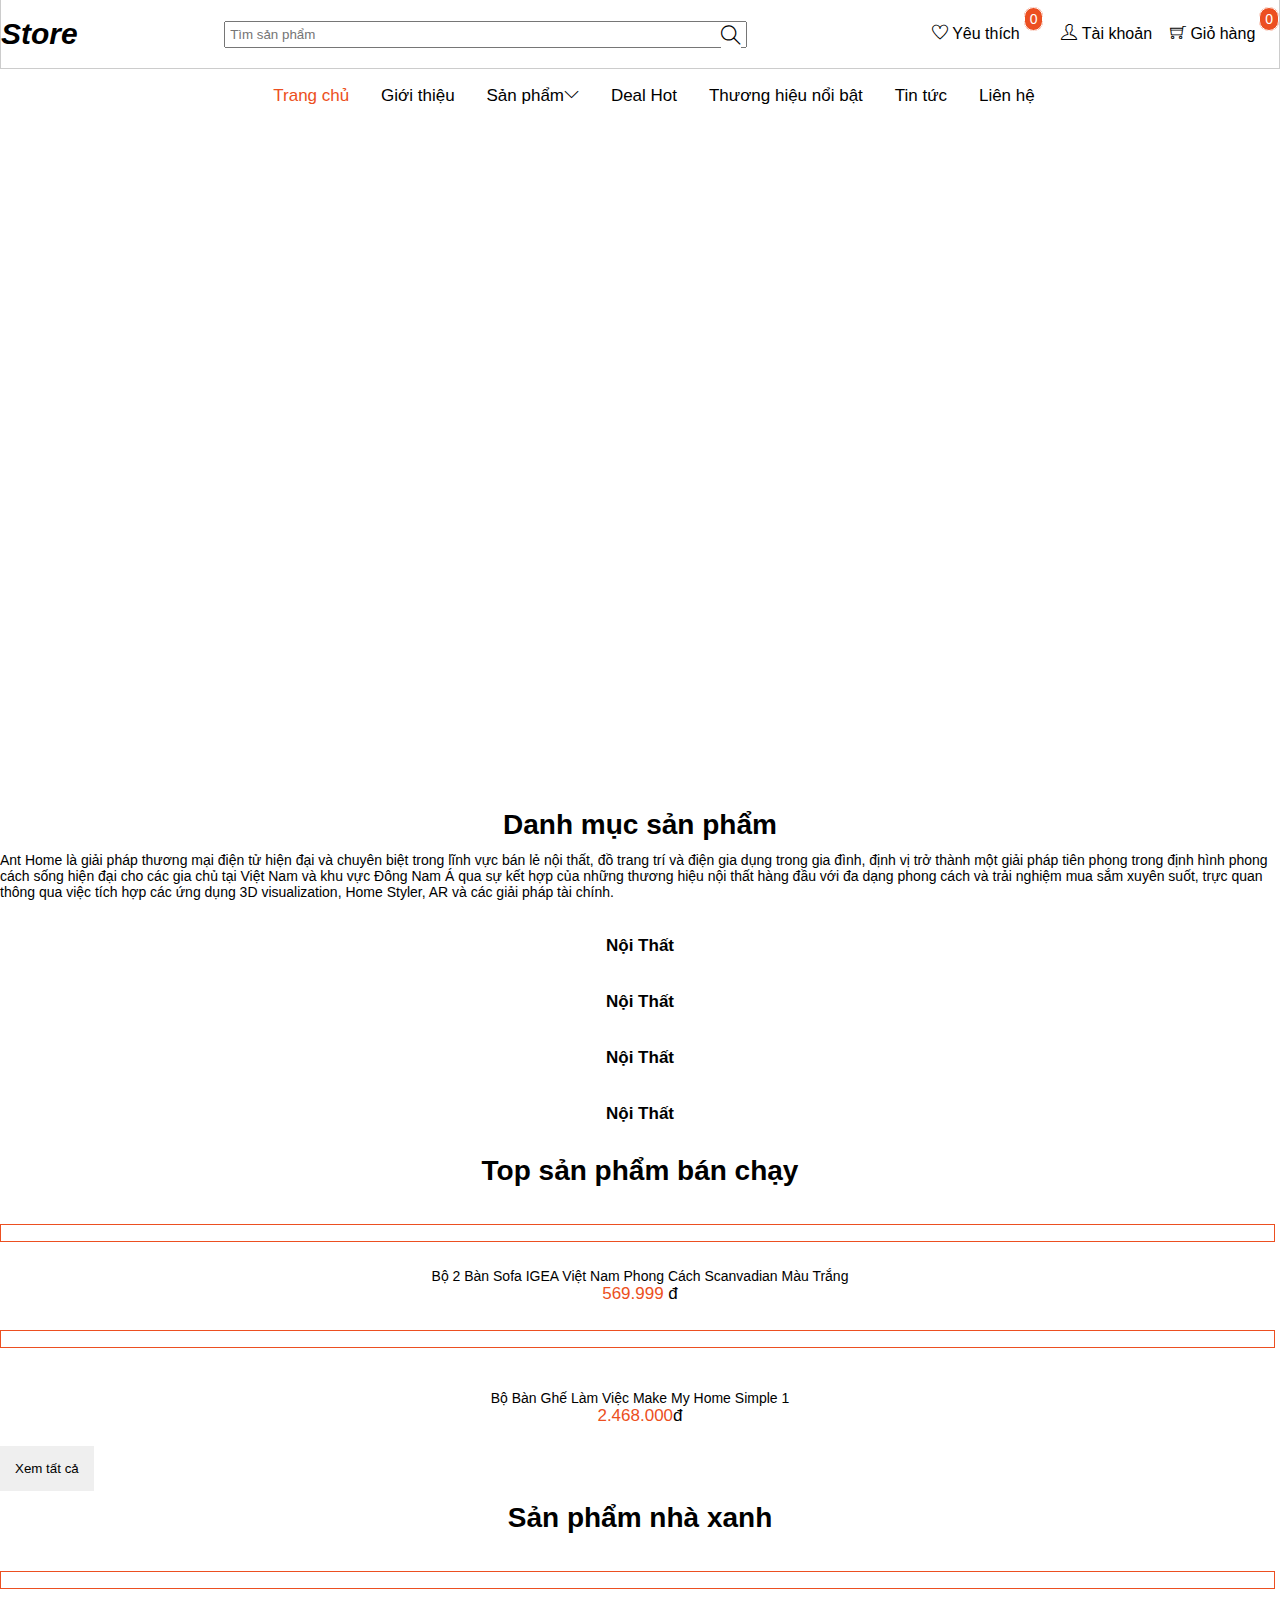
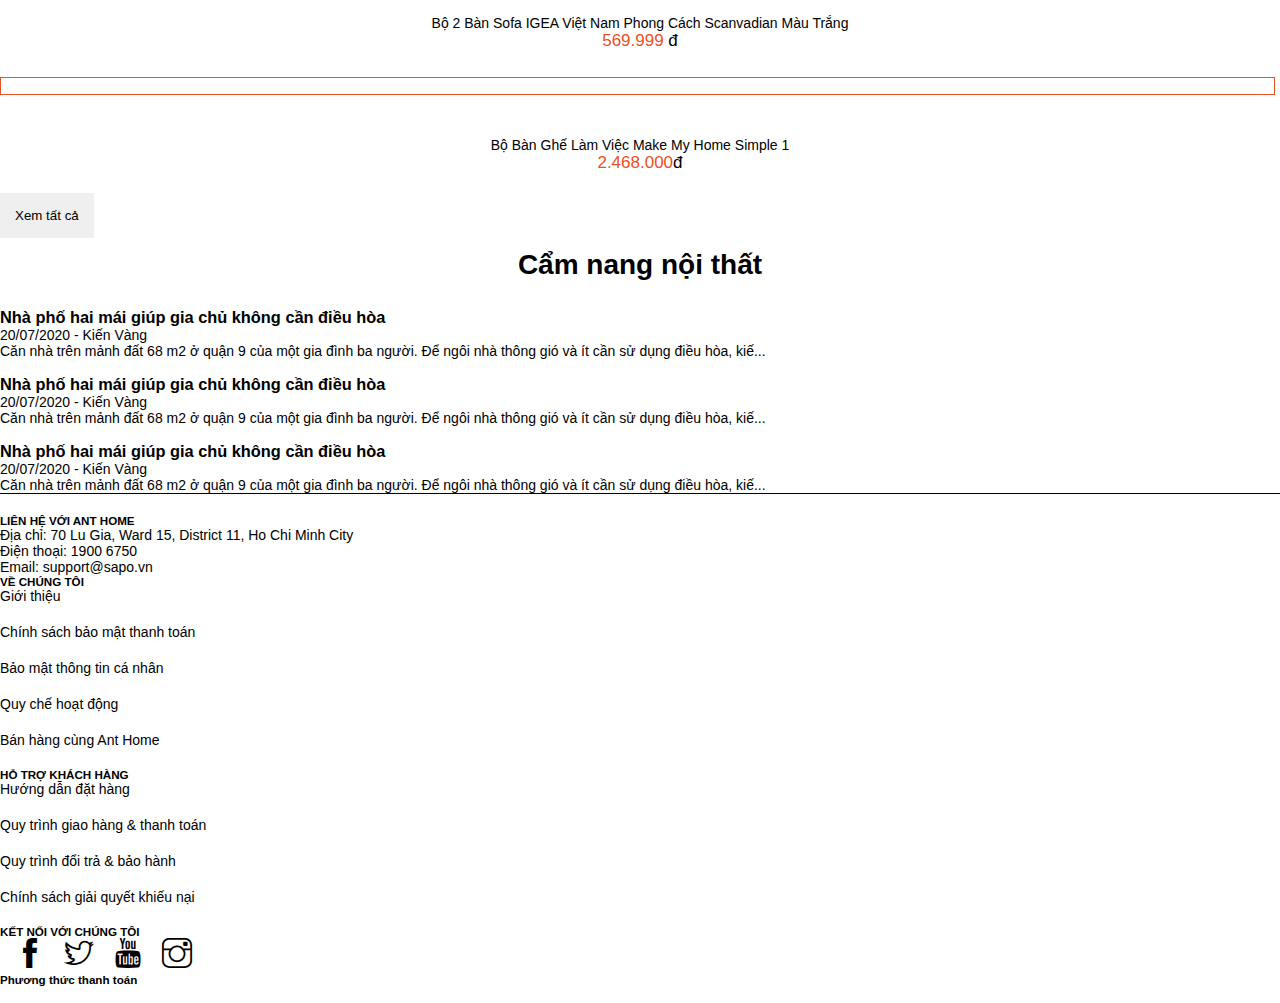
==== index.html @ 30fbd502 "add file" ====
<!DOCTYPE html>
<html lang="en">
  <head>
    <meta charset="UTF-8" />
    <meta http-equiv="X-UA-Compatible" content="IE=edge" />
    <meta name="viewport" content="width=device-width, initial-scale=1.0" />
    <title>Trang chủ</title>
    <link
      href="https://cdn.jsdelivr.net/npm/bootstrap@5.2.0/dist/css/bootstrap.min.css"
      rel="stylesheet"
      integrity="sha384-gH2yIJqKdNHPEq0n4Mqa/HGKIhSkIHeL5AyhkYV8i59U5AR6csBvApHHNl/vI1Bx"
      crossorigin="anonymous"
    />

    <!-- JavaScript Bundle with Popper -->
    <script
      src="https://cdn.jsdelivr.net/npm/bootstrap@5.2.0/dist/js/bootstrap.bundle.min.js"
      integrity="sha384-A3rJD856KowSb7dwlZdYEkO39Gagi7vIsF0jrRAoQmDKKtQBHUuLZ9AsSv4jD4Xa"
      crossorigin="anonymous"
    ></script>

    <!-- ICON -->

    <link rel="stylesheet" href="./themify-icons/themify-icons.css" />
    <!-- <link
      rel="stylesheet"
      href="./assets/font/fontawesome-free-6.1.2-web/css/all.min.css"
    /> -->

    <!-- jQuery first, then Popper.js, then Bootstrap JS -->
    <script
      src="https://code.jquery.com/jquery-3.3.1.slim.min.js"
      integrity="sha384-q8i/X+965DzO0rT7abK41JStQIAqVgRVzpbzo5smXKp4YfRvH+8abtTE1Pi6jizo"
      crossorigin="anonymous"
    ></script>
    <script
      src="https://cdnjs.cloudflare.com/ajax/libs/popper.js/1.14.7/umd/popper.min.js"
      integrity="sha384-UO2eT0CpHqdSJQ6hJty5KVphtPhzWj9WO1clHTMGa3JDZwrnQq4sF86dIHNDz0W1"
      crossorigin="anonymous"
    ></script>

    <!-- CSS -->
    <link rel="stylesheet" href="./css/style.css" />
  </head>
  <body>
    <!-- HEADER -->
    <div class="container-fluid">
      <!-- HEADER 1 -->
      <div class="header-first row justify-content-center">
        <div class="hf-content col-md-8">
          <h2>Store</h2>

          <form class="searchForm">
            <input
              type="text"
              placeholder="Tìm sản phẩm"
              name="search"
              id="search"
            />
            <button class="search-btn" type="submit">
              <i class="ti-search "></i>
            </button>
          </form>

          <div class="list-item">
            <ul>
              <li class="content_header1">
                <i class="ti-heart"></i> <a href="favoriteProduct.html">Yêu thích</a>
              </li>
              <span class="quantity_favorite">0</span>
              <li class="content_header1"><i class="ti-user"></i> <a href="login.html">Tài khoản</a></li>
              <li class="content_header1">
                <i class="ti-shopping-cart"></i> <a href="cart.html">Giỏ hàng</a>
              </li>
              <span class="quantity_cart">0</span>
            </ul>
          </div>
        </div>
        <div class="clear"></div>
      </div>

      <!-- HEADER 2 -->
      <div class="header-second row justify-content-center">
        <div class="hs-content col-md-6">
          <div class="list-item2">
            <ul>
              <li><a href="#" class="main_page">Trang chủ</a></li>
              <li><a href="introduce.html">Giới thiệu</a></li>
              <li class="product_cate">
                <a href="allproduct.html">Sản phẩm</a><i class="ti-angle-down"></i>
              </li>
              <li><a href="#">Deal Hot</a></li>
              <li><a href="#">Thương hiệu nổi bật</a></li>
              <li><a href="#">Tin tức</a></li>
              <li><a href="#">Liên hệ</a></li>
            </ul>
          </div>
        </div>
      </div>
    </div>
      <!-- Sub product -->
      <div class="sub_product row justify-content-center">
        <div class="col-md-12 row sub_product_content">
            <div class="col-md-7 row">
              <div class=" col-md-3  ">
                <h5 class="sub_contet">Nội thất</h5>
                <p class="sub_contet">Phòng khách</p>
                <p class="sub_contet">Phòng ăn</p>
                <p class="sub_contet">Phòng ngủ</p>
                <p class="sub_contet">Phòng làm việc</p>
                <p class="sub_contet">Phòng cho bé</p>
               </div>
               <div class=" col-md-3  ">
                 <h5 class="sub_contet">Đò trang trí</h5>
                 <p class="sub_contet">Tranh & Khung ảnh</p>
                 <p class="sub_contet">Lọ & Bình trang trí</p>
                 <p class="sub_contet">Đồng hồ</p>
                 <p class="sub_contet">Nến thơm & Đèn tinh dầu</p>
                 <p class="sub_contet">Đồ dùng uống trà & Cafe</p>
                </div>
                <div class=" col-md-3  ">
                 <h5 class="sub_contet">Nội thất</h5>
                 <p class="sub_contet">Phòng khách</p>
                 <p class="sub_contet">Phòng khách</p>
                 <p class="sub_contet">Phòng khách</p>
                 <p class="sub_contet">Phòng khách</p>
                 <p class="sub_contet">Phòng khách</p>
                </div>
                <div class=" col-md-3  ">
                 <h5 class="sub_contet">Nội thất</h5>
                 <p class="sub_contet">Phòng khách</p>
                 <p class="sub_contet">Phòng khách</p>
                 <p class="sub_contet">Phòng khách</p>
                 <p class="sub_contet">Phòng khách</p>
                 <p class="sub_contet">Phòng khách</p>
                </div>
                <div class=" col-md-3  ">
                 <h5 class="sub_contet">Nội thất</h5>
                 <p class="sub_contet">Phòng khách</p>
                 <p class="sub_contet">Phòng khách</p>
                 <p class="sub_contet">Phòng khách</p>
                 <p class="sub_contet">Phòng khách</p>
                 <p class="sub_contet">Phòng khách</p>
                </div>
                <div class=" col-md-3  ">
                 <h5 class="sub_contet">Nội thất</h5>
                 <p class="sub_contet">Phòng khách</p>
                 <p class="sub_contet">Phòng khách</p>
                 <p class="sub_contet">Phòng khách</p>
                 <p class="sub_contet">Phòng khách</p>
                 <p class="sub_contet">Phòng khách</p>
                </div>
            </div>
             <div class="col-md-4  ">
              <img class="sale_img" src="https://bizweb.dktcdn.net/100/396/362/themes/777022/assets/mega-1-image.jpg?1664182486212" alt="">
              
          </div>
            
        </div>
        

      </div>

    <!-- Carousel picture -->

    <div class="banner">
    </div>

    <!-- List product -->
    <div class="list_product row justify-content-center">
      <div class="col-md-7 row">
        <h1 class="hs-content">Danh mục sản phẩm</h1>
        <p>Ant Home là giải pháp thương mại điện tử hiện đại và chuyên biệt trong lĩnh vực bán lẻ nội thất, đồ trang trí và điện gia dụng trong gia đình, định vị trở thành một giải pháp tiên phong trong định hình phong cách sống hiện đại cho các gia chủ tại Việt Nam và khu vực Đông Nam Á qua sự kết hợp của những thương hiệu nội thất hàng đầu với đa dạng phong cách và trải nghiệm mua sắm xuyên suốt, trực quan thông qua việc tích hợp các ứng dụng 3D visualization, Home Styler, AR và các giải pháp tài chính.</p>
          <div class=" col-md-3 lst_product">
            <img class="img_product_lst" src="https://bizweb.dktcdn.net/thumb/large/100/396/362/collections/2-ghe-1587981944-1.jpg?v=1596443275397" alt="">
            <div class="name-product">Nội Thất</div>
          </div>
          <div class=" col-md-3 lst_product">
            <img class="img_product_lst" src="https://bizweb.dktcdn.net/thumb/large/100/396/362/collections/2-ghe-1587981944-1.jpg?v=1596443275397" alt="">
            <div class="name-product">Nội Thất</div>
          </div>
          <div class=" col-md-3 lst_product">
            <img class="img_product_lst" src="https://bizweb.dktcdn.net/thumb/large/100/396/362/collections/2-ghe-1587981944-1.jpg?v=1596443275397" alt="">
            <div class="name-product">Nội Thất</div>
          </div>
          <div class=" col-md-3 lst_product">
            <img class="img_product_lst" src="https://bizweb.dktcdn.net/thumb/large/100/396/362/collections/2-ghe-1587981944-1.jpg?v=1596443275397" alt="">
            <div class="name-product">Nội Thất</div>
          </div>
      
      </div>
    </div>

    <!-- Hot Product -->
    <div class="list_product row justify-content-center">
      <div class="col-md-7 row">
        <h1 class="hs-content">Top sản phẩm bán chạy</h1>

          <div class=" col-md-3 hot_product">
            <img class="img_product_lst big_img" src="https://bizweb.dktcdn.net/thumb/large/100/396/362/products/da0045c9e48defd093797dfc83fa2c67-1590389087.jpg?v=1595556715920" alt="">
            
            <div class="col-md-12 row sub_img_product">
              <div class="col-md-3 border_product">
                <img class="img_product_lst sub_img" src="https://bizweb.dktcdn.net/thumb/large/100/396/362/products/da0045c9e48defd093797dfc83fa2c67-1590389087.jpg?v=1595556715920" alt="">
              </div>
              <div class="col-md-3  ">
                <img class="img_product_lst sub_img" src="https://bizweb.dktcdn.net/thumb/large/100/396/362/products/z1404288110190-af6a21b6662a892b18ddb3ea9f7795fc-1595478380.jpg?v=1595556722557" alt="">
              </div>
            </div>
             
            <div class="name-product_hot">Bộ 2 Bàn Sofa IGEA Việt Nam Phong Cách Scanvadian Màu Trắng</div>
            <p class="price_product">569.999  <a href="">đ</a></p>
          </div>

          <div class=" col-md-3 hot_product">
            <img class="img_product_lst big_img" src="https://bizweb.dktcdn.net/thumb/large/100/396/362/products/2017-07-14-122544-1-aa6dd8e439f04a4fa12d32fc656a246f-master-1587022648.jpg?v=1595555979033" alt="">
            
            <div class="col-md-12 row sub_img_product">
              <div class="col-md-3 border_product">
                <img class="img_product_lst sub_img" src="https://bizweb.dktcdn.net/thumb/large/100/396/362/products/2017-07-14-122544-1-aa6dd8e439f04a4fa12d32fc656a246f-master-1587022648.jpg?v=1595555979033" alt="">
              </div>
              <div class="col-md-3  ">
                <img class="img_product_lst sub_img" src="https://bizweb.dktcdn.net/thumb/large/100/396/362/products/2-2a675c5d7fbd4ef889d642209d5d6c1b-master-1587022648.jpg?v=1595555984277" alt="">
              </div>
              <div class="col-md-3  ">
                <img class="img_product_lst sub_img" src="https://bizweb.dktcdn.net/thumb/large/100/396/362/products/1-495d50eab40a4fcea97c6028e9dcd924-master-copy-1587022648.jpg?v=1595555989897" alt="">
              </div>
            </div>
             
            <div class="name-product_hot">Bộ Bàn Ghế Làm Việc Make My Home Simple 1</div>
            <p class="price_product">2.468.000<a href="">đ</a></p>
          </div>
          <div class="col-md-12 row btn_show">
            <button class="col-md-2  show_all">Xem tất cả</button>
          </div>
      </div>
    </div>

    <!-- Green product -->
    <div class="list_product row justify-content-center">
      <div class="col-md-7 row">
        <h1 class="hs-content">Sản phẩm nhà xanh</h1>

          <div class=" col-md-3 hot_product">
            <img class="img_product_lst big_img" src="https://bizweb.dktcdn.net/thumb/large/100/396/362/products/da0045c9e48defd093797dfc83fa2c67-1590389087.jpg?v=1595556715920" alt="">
            
            <div class="col-md-12 row sub_img_product">
              <div class="col-md-3 border_product">
                <img class="img_product_lst sub_img" src="https://bizweb.dktcdn.net/thumb/large/100/396/362/products/da0045c9e48defd093797dfc83fa2c67-1590389087.jpg?v=1595556715920" alt="">
              </div>
              <div class="col-md-3  ">
                <img class="img_product_lst sub_img" src="https://bizweb.dktcdn.net/thumb/large/100/396/362/products/z1404288110190-af6a21b6662a892b18ddb3ea9f7795fc-1595478380.jpg?v=1595556722557" alt="">
              </div>
            </div>
             
            <div class="name-product_hot">Bộ 2 Bàn Sofa IGEA Việt Nam Phong Cách Scanvadian Màu Trắng</div>
            <p class="price_product">569.999  <a href="">đ</a></p>
          </div>

          <div class=" col-md-3 hot_product">
            <img class="img_product_lst big_img" src="https://bizweb.dktcdn.net/thumb/large/100/396/362/products/2017-07-14-122544-1-aa6dd8e439f04a4fa12d32fc656a246f-master-1587022648.jpg?v=1595555979033" alt="">
            
            <div class="col-md-12 row sub_img_product">
              <div class="col-md-3 border_product">
                <img class="img_product_lst sub_img" src="https://bizweb.dktcdn.net/thumb/large/100/396/362/products/2017-07-14-122544-1-aa6dd8e439f04a4fa12d32fc656a246f-master-1587022648.jpg?v=1595555979033" alt="">
              </div>
              <div class="col-md-3  ">
                <img class="img_product_lst sub_img" src="https://bizweb.dktcdn.net/thumb/large/100/396/362/products/2-2a675c5d7fbd4ef889d642209d5d6c1b-master-1587022648.jpg?v=1595555984277" alt="">
              </div>
              <div class="col-md-3  ">
                <img class="img_product_lst sub_img" src="https://bizweb.dktcdn.net/thumb/large/100/396/362/products/1-495d50eab40a4fcea97c6028e9dcd924-master-copy-1587022648.jpg?v=1595555989897" alt="">
              </div>
            </div>
             
            <div class="name-product_hot">Bộ Bàn Ghế Làm Việc Make My Home Simple 1</div>
            <p class="price_product">2.468.000<a href="">đ</a></p>
          </div>
          <div class="col-md-12 row btn_show">
            <button class="col-md-2  show_all">Xem tất cả</button>
          </div>
      </div>
    </div>

    <!-- Note  -->
    <div class="list_product row justify-content-center">
      <div class="col-md-7 row">
        <h1 class="hs-content">Cẩm nang nội thất</h1>
          <div class=" col-md-4 hot_product">
            <img class="img_product_lst big_img" src="https://bizweb.dktcdn.net/thumb/large/100/396/362/products/da0045c9e48defd093797dfc83fa2c67-1590389087.jpg?v=1595556715920" alt="">
           <h3 class="content_heading">Nhà phố hai mái giúp gia chủ không cần điều hòa</h3>
            <p class="date">20/07/2020 - Kiến Vàng</p>
            <p class="content">Căn nhà trên mảnh đất 68 m2 ở quận 9 của một gia đình ba người. Để ngôi nhà thông gió và ít cần sử dụng điều hòa, kiế...</p>
          </div>
          <div class=" col-md-4 hot_product">
            <img class="img_product_lst big_img" src="https://bizweb.dktcdn.net/thumb/large/100/396/362/products/da0045c9e48defd093797dfc83fa2c67-1590389087.jpg?v=1595556715920" alt="">
           <h3 class="content_heading">Nhà phố hai mái giúp gia chủ không cần điều hòa</h3>
            <p class="date">20/07/2020 - Kiến Vàng</p>
            <p class="content">Căn nhà trên mảnh đất 68 m2 ở quận 9 của một gia đình ba người. Để ngôi nhà thông gió và ít cần sử dụng điều hòa, kiế...</p>
          </div>
          <div class=" col-md-4 hot_product">
            <img class="img_product_lst big_img" src="https://bizweb.dktcdn.net/thumb/large/100/396/362/products/da0045c9e48defd093797dfc83fa2c67-1590389087.jpg?v=1595556715920" alt="">
           <h3 class="content_heading">Nhà phố hai mái giúp gia chủ không cần điều hòa</h3>
            <p class="date">20/07/2020 - Kiến Vàng</p>
            <p class="content">Căn nhà trên mảnh đất 68 m2 ở quận 9 của một gia đình ba người. Để ngôi nhà thông gió và ít cần sử dụng điều hòa, kiế...</p>
          </div>
      </div>
    </div>

    <!-- Contact -->
    <div class="list_product row justify-content-center contact">
      <div class="col-md-7 row">
          <div class=" col-md-3 ">
           <h5 class="">LIÊN HỆ VỚI ANT HOME</h5>
            <p class="">Địa chỉ: 70 Lu Gia, Ward 15, District 11, Ho Chi Minh City</p>
            <p class="">Điện thoại: 1900 6750</p>
            <p class="">Email: support@sapo.vn</p>
          </div>
          
          <div class=" col-md-3 ">
            <h5 class="">VỀ CHÚNG TÔI</h5>
            <ul>
              <li><a href=""> Giới thiệu </a></li>
              <li><a href=""> Chính sách bảo mật thanh toán </a></li>
              <li><a href=""> Bảo mật thông tin cá nhân </a></li>
              <li><a href=""> Quy chế hoạt động </a></li>
              <li><a href=""> Bán hàng cùng Ant Home </a></li>
            </ul>
           </div>

           <div class=" col-md-3 ">
            <h5 class="">HỖ TRỢ KHÁCH HÀNG</h5>
            <ul>
              <li><a href=""> Hướng dẫn đặt hàng </a></li>
              <li><a href=""> Quy trình giao hàng & thanh toán </a></li>
              <li><a href=""> Quy trình đổi trả & bảo hành </a></li>
              <li><a href=""> Chính sách giải quyết khiếu nại </a></li>
            </ul>
           </div>

           <div class=" col-md-3 ">
            <h5 class="">KẾT NỐI VỚI CHÚNG TÔI </h5>
             <a class="icon_contact" href=""> <i class="ti-facebook"></i></a>
             <a class="icon_contact" href=""> <i class="ti-twitter"></i></a>
             <a class="icon_contact" href=""> <i class="ti-youtube"></i></a>
             <a class="icon_contact" href=""> <i class="ti-instagram"></i></a>
             <h5 class="">Phương thức thanh toán</h5>
             <img src="https://bizweb.dktcdn.net/100/396/362/themes/777022/assets/payment_4.svg?1664182486212" alt="">
             <img src="https://bizweb.dktcdn.net/100/396/362/themes/777022/assets/payment_1.svg?1664182486212" alt="">
             <img src="https://bizweb.dktcdn.net/100/396/362/themes/777022/assets/payment_2.svg?1664182486212" alt="">
             <img src="https://bizweb.dktcdn.net/100/396/362/themes/777022/assets/payment_5.svg?1664182486212" alt="">
           </div>
      </div>
    </div>

  




    <script src="./module.js"></script>
  </body>
</html>
---- themify-icons/themify-icons.css ----
@font-face {
	font-family: 'themify';
	src:url('fonts/themify.eot?-fvbane');
	src:url('fonts/themify.eot?#iefix-fvbane') format('embedded-opentype'),
		url('fonts/themify.woff?-fvbane') format('woff'),
		url('fonts/themify.ttf?-fvbane') format('truetype'),
		url('fonts/themify.svg?-fvbane#themify') format('svg');
	font-weight: normal;
	font-style: normal;
}

[class^="ti-"], [class*=" ti-"] {
	font-family: 'themify';
	speak: none;
	font-style: normal;
	font-weight: normal;
	font-variant: normal;
	text-transform: none;
	line-height: 1;

	/* Better Font Rendering =========== */
	-webkit-font-smoothing: antialiased;
	-moz-osx-font-smoothing: grayscale;
}

.ti-wand:before {
	content: "\e600";
}
.ti-volume:before {
	content: "\e601";
}
.ti-user:before {
	content: "\e602";
}
.ti-unlock:before {
	content: "\e603";
}
.ti-unlink:before {
	content: "\e604";
}
.ti-trash:before {
	content: "\e605";
}
.ti-thought:before {
	content: "\e606";
}
.ti-target:before {
	content: "\e607";
}
.ti-tag:before {
	content: "\e608";
}
.ti-tablet:before {
	content: "\e609";
}
.ti-star:before {
	content: "\e60a";
}
.ti-spray:before {
	content: "\e60b";
}
.ti-signal:before {
	content: "\e60c";
}
.ti-shopping-cart:before {
	content: "\e60d";
}
.ti-shopping-cart-full:before {
	content: "\e60e";
}
.ti-settings:before {
	content: "\e60f";
}
.ti-search:before {
	content: "\e610";
}
.ti-zoom-in:before {
	content: "\e611";
}
.ti-zoom-out:before {
	content: "\e612";
}
.ti-cut:before {
	content: "\e613";
}
.ti-ruler:before {
	content: "\e614";
}
.ti-ruler-pencil:before {
	content: "\e615";
}
.ti-ruler-alt:before {
	content: "\e616";
}
.ti-bookmark:before {
	content: "\e617";
}
.ti-bookmark-alt:before {
	content: "\e618";
}
.ti-reload:before {
	content: "\e619";
}
.ti-plus:before {
	content: "\e61a";
}
.ti-pin:before {
	content: "\e61b";
}
.ti-pencil:before {
	content: "\e61c";
}
.ti-pencil-alt:before {
	content: "\e61d";
}
.ti-paint-roller:before {
	content: "\e61e";
}
.ti-paint-bucket:before {
	content: "\e61f";
}
.ti-na:before {
	content: "\e620";
}
.ti-mobile:before {
	content: "\e621";
}
.ti-minus:before {
	content: "\e622";
}
.ti-medall:before {
	content: "\e623";
}
.ti-medall-alt:before {
	content: "\e624";
}
.ti-marker:before {
	content: "\e625";
}
.ti-marker-alt:before {
	content: "\e626";
}
.ti-arrow-up:before {
	content: "\e627";
}
.ti-arrow-right:before {
	content: "\e628";
}
.ti-arrow-left:before {
	content: "\e629";
}
.ti-arrow-down:before {
	content: "\e62a";
}
.ti-lock:before {
	content: "\e62b";
}
.ti-location-arrow:before {
	content: "\e62c";
}
.ti-link:before {
	content: "\e62d";
}
.ti-layout:before {
	content: "\e62e";
}
.ti-layers:before {
	content: "\e62f";
}
.ti-layers-alt:before {
	content: "\e630";
}
.ti-key:before {
	content: "\e631";
}
.ti-import:before {
	content: "\e632";
}
.ti-image:before {
	content: "\e633";
}
.ti-heart:before {
	content: "\e634";
}
.ti-heart-broken:before {
	content: "\e635";
}
.ti-hand-stop:before {
	content: "\e636";
}
.ti-hand-open:before {
	content: "\e637";
}
.ti-hand-drag:before {
	content: "\e638";
}
.ti-folder:before {
	content: "\e639";
}
.ti-flag:before {
	content: "\e63a";
}
.ti-flag-alt:before {
	content: "\e63b";
}
.ti-flag-alt-2:before {
	content: "\e63c";
}
.ti-eye:before {
	content: "\e63d";
}
.ti-export:before {
	content: "\e63e";
}
.ti-exchange-vertical:before {
	content: "\e63f";
}
.ti-desktop:before {
	content: "\e640";
}
.ti-cup:before {
	content: "\e641";
}
.ti-crown:before {
	content: "\e642";
}
.ti-comments:before {
	content: "\e643";
}
.ti-comment:before {
	content: "\e644";
}
.ti-comment-alt:before {
	content: "\e645";
}
.ti-close:before {
	content: "\e646";
}
.ti-clip:before {
	content: "\e647";
}
.ti-angle-up:before {
	content: "\e648";
}
.ti-angle-right:before {
	content: "\e649";
}
.ti-angle-left:before {
	content: "\e64a";
}
.ti-angle-down:before {
	content: "\e64b";
}
.ti-check:before {
	content: "\e64c";
}
.ti-check-box:before {
	content: "\e64d";
}
.ti-camera:before {
	content: "\e64e";
}
.ti-announcement:before {
	content: "\e64f";
}
.ti-brush:before {
	content: "\e650";
}
.ti-briefcase:before {
	content: "\e651";
}
.ti-bolt:before {
	content: "\e652";
}
.ti-bolt-alt:before {
	content: "\e653";
}
.ti-blackboard:before {
	content: "\e654";
}
.ti-bag:before {
	content: "\e655";
}
.ti-move:before {
	content: "\e656";
}
.ti-arrows-vertical:before {
	content: "\e657";
}
.ti-arrows-horizontal:before {
	content: "\e658";
}
.ti-fullscreen:before {
	content: "\e659";
}
.ti-arrow-top-right:before {
	content: "\e65a";
}
.ti-arrow-top-left:before {
	content: "\e65b";
}
.ti-arrow-circle-up:before {
	content: "\e65c";
}
.ti-arrow-circle-right:before {
	content: "\e65d";
}
.ti-arrow-circle-left:before {
	content: "\e65e";
}
.ti-arrow-circle-down:before {
	content: "\e65f";
}
.ti-angle-double-up:before {
	content: "\e660";
}
.ti-angle-double-right:before {
	content: "\e661";
}
.ti-angle-double-left:before {
	content: "\e662";
}
.ti-angle-double-down:before {
	content: "\e663";
}
.ti-zip:before {
	content: "\e664";
}
.ti-world:before {
	content: "\e665";
}
.ti-wheelchair:before {
	content: "\e666";
}
.ti-view-list:before {
	content: "\e667";
}
.ti-view-list-alt:before {
	content: "\e668";
}
.ti-view-grid:before {
	content: "\e669";
}
.ti-uppercase:before {
	content: "\e66a";
}
.ti-upload:before {
	content: "\e66b";
}
.ti-underline:before {
	content: "\e66c";
}
.ti-truck:before {
	content: "\e66d";
}
.ti-timer:before {
	content: "\e66e";
}
.ti-ticket:before {
	content: "\e66f";
}
.ti-thumb-up:before {
	content: "\e670";
}
.ti-thumb-down:before {
	content: "\e671";
}
.ti-text:before {
	content: "\e672";
}
.ti-stats-up:before {
	content: "\e673";
}
.ti-stats-down:before {
	content: "\e674";
}
.ti-split-v:before {
	content: "\e675";
}
.ti-split-h:before {
	content: "\e676";
}
.ti-smallcap:before {
	content: "\e677";
}
.ti-shine:before {
	content: "\e678";
}
.ti-shift-right:before {
	content: "\e679";
}
.ti-shift-left:before {
	content: "\e67a";
}
.ti-shield:before {
	content: "\e67b";
}
.ti-notepad:before {
	content: "\e67c";
}
.ti-server:before {
	content: "\e67d";
}
.ti-quote-right:before {
	content: "\e67e";
}
.ti-quote-left:before {
	content: "\e67f";
}
.ti-pulse:before {
	content: "\e680";
}
.ti-printer:before {
	content: "\e681";
}
.ti-power-off:before {
	content: "\e682";
}
.ti-plug:before {
	content: "\e683";
}
.ti-pie-chart:before {
	content: "\e684";
}
.ti-paragraph:before {
	content: "\e685";
}
.ti-panel:before {
	content: "\e686";
}
.ti-package:before {
	content: "\e687";
}
.ti-music:before {
	content: "\e688";
}
.ti-music-alt:before {
	content: "\e689";
}
.ti-mouse:before {
	content: "\e68a";
}
.ti-mouse-alt:before {
	content: "\e68b";
}
.ti-money:before {
	content: "\e68c";
}
.ti-microphone:before {
	content: "\e68d";
}
.ti-menu:before {
	content: "\e68e";
}
.ti-menu-alt:before {
	content: "\e68f";
}
.ti-map:before {
	content: "\e690";
}
.ti-map-alt:before {
	content: "\e691";
}
.ti-loop:before {
	content: "\e692";
}
.ti-location-pin:before {
	content: "\e693";
}
.ti-list:before {
	content: "\e694";
}
.ti-light-bulb:before {
	content: "\e695";
}
.ti-Italic:before {
	content: "\e696";
}
.ti-info:before {
	content: "\e697";
}
.ti-infinite:before {
	content: "\e698";
}
.ti-id-badge:before {
	content: "\e699";
}
.ti-hummer:before {
	content: "\e69a";
}
.ti-home:before {
	content: "\e69b";
}
.ti-help:before {
	content: "\e69c";
}
.ti-headphone:before {
	content: "\e69d";
}
.ti-harddrives:before {
	content: "\e69e";
}
.ti-harddrive:before {
	content: "\e69f";
}
.ti-gift:before {
	content: "\e6a0";
}
.ti-game:before {
	content: "\e6a1";
}
.ti-filter:before {
	content: "\e6a2";
}
.ti-files:before {
	content: "\e6a3";
}
.ti-file:before {
	content: "\e6a4";
}
.ti-eraser:before {
	content: "\e6a5";
}
.ti-envelope:before {
	content: "\e6a6";
}
.ti-download:before {
	content: "\e6a7";
}
.ti-direction:before {
	content: "\e6a8";
}
.ti-direction-alt:before {
	content: "\e6a9";
}
.ti-dashboard:before {
	content: "\e6aa";
}
.ti-control-stop:before {
	content: "\e6ab";
}
.ti-control-shuffle:before {
	content: "\e6ac";
}
.ti-control-play:before {
	content: "\e6ad";
}
.ti-control-pause:before {
	content: "\e6ae";
}
.ti-control-forward:before {
	content: "\e6af";
}
.ti-control-backward:before {
	content: "\e6b0";
}
.ti-cloud:before {
	content: "\e6b1";
}
.ti-cloud-up:before {
	content: "\e6b2";
}
.ti-cloud-down:before {
	content: "\e6b3";
}
.ti-clipboard:before {
	content: "\e6b4";
}
.ti-car:before {
	content: "\e6b5";
}
.ti-calendar:before {
	content: "\e6b6";
}
.ti-book:before {
	content: "\e6b7";
}
.ti-bell:before {
	content: "\e6b8";
}
.ti-basketball:before {
	content: "\e6b9";
}
.ti-bar-chart:before {
	content: "\e6ba";
}
.ti-bar-chart-alt:before {
	content: "\e6bb";
}
.ti-back-right:before {
	content: "\e6bc";
}
.ti-back-left:before {
	content: "\e6bd";
}
.ti-arrows-corner:before {
	content: "\e6be";
}
.ti-archive:before {
	content: "\e6bf";
}
.ti-anchor:before {
	content: "\e6c0";
}
.ti-align-right:before {
	content: "\e6c1";
}
.ti-align-left:before {
	content: "\e6c2";
}
.ti-align-justify:before {
	content: "\e6c3";
}
.ti-align-center:before {
	content: "\e6c4";
}
.ti-alert:before {
	content: "\e6c5";
}
.ti-alarm-clock:before {
	content: "\e6c6";
}
.ti-agenda:before {
	content: "\e6c7";
}
.ti-write:before {
	content: "\e6c8";
}
.ti-window:before {
	content: "\e6c9";
}
.ti-widgetized:before {
	content: "\e6ca";
}
.ti-widget:before {
	content: "\e6cb";
}
.ti-widget-alt:before {
	content: "\e6cc";
}
.ti-wallet:before {
	content: "\e6cd";
}
.ti-video-clapper:before {
	content: "\e6ce";
}
.ti-video-camera:before {
	content: "\e6cf";
}
.ti-vector:before {
	content: "\e6d0";
}
.ti-themify-logo:before {
	content: "\e6d1";
}
.ti-themify-favicon:before {
	content: "\e6d2";
}
.ti-themify-favicon-alt:before {
	content: "\e6d3";
}
.ti-support:before {
	content: "\e6d4";
}
.ti-stamp:before {
	content: "\e6d5";
}
.ti-split-v-alt:before {
	content: "\e6d6";
}
.ti-slice:before {
	content: "\e6d7";
}
.ti-shortcode:before {
	content: "\e6d8";
}
.ti-shift-right-alt:before {
	content: "\e6d9";
}
.ti-shift-left-alt:before {
	content: "\e6da";
}
.ti-ruler-alt-2:before {
	content: "\e6db";
}
.ti-receipt:before {
	content: "\e6dc";
}
.ti-pin2:before {
	content: "\e6dd";
}
.ti-pin-alt:before {
	content: "\e6de";
}
.ti-pencil-alt2:before {
	content: "\e6df";
}
.ti-palette:before {
	content: "\e6e0";
}
.ti-more:before {
	content: "\e6e1";
}
.ti-more-alt:before {
	content: "\e6e2";
}
.ti-microphone-alt:before {
	content: "\e6e3";
}
.ti-magnet:before {
	content: "\e6e4";
}
.ti-line-double:before {
	content: "\e6e5";
}
.ti-line-dotted:before {
	content: "\e6e6";
}
.ti-line-dashed:before {
	content: "\e6e7";
}
.ti-layout-width-full:before {
	content: "\e6e8";
}
.ti-layout-width-default:before {
	content: "\e6e9";
}
.ti-layout-width-default-alt:before {
	content: "\e6ea";
}
.ti-layout-tab:before {
	content: "\e6eb";
}
.ti-layout-tab-window:before {
	content: "\e6ec";
}
.ti-layout-tab-v:before {
	content: "\e6ed";
}
.ti-layout-tab-min:before {
	content: "\e6ee";
}
.ti-layout-slider:before {
	content: "\e6ef";
}
.ti-layout-slider-alt:before {
	content: "\e6f0";
}
.ti-layout-sidebar-right:before {
	content: "\e6f1";
}
.ti-layout-sidebar-none:before {
	content: "\e6f2";
}
.ti-layout-sidebar-left:before {
	content: "\e6f3";
}
.ti-layout-placeholder:before {
	content: "\e6f4";
}
.ti-layout-menu:before {
	content: "\e6f5";
}
.ti-layout-menu-v:before {
	content: "\e6f6";
}
.ti-layout-menu-separated:before {
	content: "\e6f7";
}
.ti-layout-menu-full:before {
	content: "\e6f8";
}
.ti-layout-media-right-alt:before {
	content: "\e6f9";
}
.ti-layout-media-right:before {
	content: "\e6fa";
}
.ti-layout-media-overlay:before {
	content: "\e6fb";
}
.ti-layout-media-overlay-alt:before {
	content: "\e6fc";
}
.ti-layout-media-overlay-alt-2:before {
	content: "\e6fd";
}
.ti-layout-media-left-alt:before {
	content: "\e6fe";
}
.ti-layout-media-left:before {
	content: "\e6ff";
}
.ti-layout-media-center-alt:before {
	content: "\e700";
}
.ti-layout-media-center:before {
	content: "\e701";
}
.ti-layout-list-thumb:before {
	content: "\e702";
}
.ti-layout-list-thumb-alt:before {
	content: "\e703";
}
.ti-layout-list-post:before {
	content: "\e704";
}
.ti-layout-list-large-image:before {
	content: "\e705";
}
.ti-layout-line-solid:before {
	content: "\e706";
}
.ti-layout-grid4:before {
	content: "\e707";
}
.ti-layout-grid3:before {
	content: "\e708";
}
.ti-layout-grid2:before {
	content: "\e709";
}
.ti-layout-grid2-thumb:before {
	content: "\e70a";
}
.ti-layout-cta-right:before {
	content: "\e70b";
}
.ti-layout-cta-left:before {
	content: "\e70c";
}
.ti-layout-cta-center:before {
	content: "\e70d";
}
.ti-layout-cta-btn-right:before {
	content: "\e70e";
}
.ti-layout-cta-btn-left:before {
	content: "\e70f";
}
.ti-layout-column4:before {
	content: "\e710";
}
.ti-layout-column3:before {
	content: "\e711";
}
.ti-layout-column2:before {
	content: "\e712";
}
.ti-layout-accordion-separated:before {
	content: "\e713";
}
.ti-layout-accordion-merged:before {
	content: "\e714";
}
.ti-layout-accordion-list:before {
	content: "\e715";
}
.ti-ink-pen:before {
	content: "\e716";
}
.ti-info-alt:before {
	content: "\e717";
}
.ti-help-alt:before {
	content: "\e718";
}
.ti-headphone-alt:before {
	content: "\e719";
}
.ti-hand-point-up:before {
	content: "\e71a";
}
.ti-hand-point-right:before {
	content: "\e71b";
}
.ti-hand-point-left:before {
	content: "\e71c";
}
.ti-hand-point-down:before {
	content: "\e71d";
}
.ti-gallery:before {
	content: "\e71e";
}
.ti-face-smile:before {
	content: "\e71f";
}
.ti-face-sad:before {
	content: "\e720";
}
.ti-credit-card:before {
	content: "\e721";
}
.ti-control-skip-forward:before {
	content: "\e722";
}
.ti-control-skip-backward:before {
	content: "\e723";
}
.ti-control-record:before {
	content: "\e724";
}
.ti-control-eject:before {
	content: "\e725";
}
.ti-comments-smiley:before {
	content: "\e726";
}
.ti-brush-alt:before {
	content: "\e727";
}
.ti-youtube:before {
	content: "\e728";
}
.ti-vimeo:before {
	content: "\e729";
}
.ti-twitter:before {
	content: "\e72a";
}
.ti-time:before {
	content: "\e72b";
}
.ti-tumblr:before {
	content: "\e72c";
}
.ti-skype:before {
	content: "\e72d";
}
.ti-share:before {
	content: "\e72e";
}
.ti-share-alt:before {
	content: "\e72f";
}
.ti-rocket:before {
	content: "\e730";
}
.ti-pinterest:before {
	content: "\e731";
}
.ti-new-window:before {
	content: "\e732";
}
.ti-microsoft:before {
	content: "\e733";
}
.ti-list-ol:before {
	content: "\e734";
}
.ti-linkedin:before {
	content: "\e735";
}
.ti-layout-sidebar-2:before {
	content: "\e736";
}
.ti-layout-grid4-alt:before {
	content: "\e737";
}
.ti-layout-grid3-alt:before {
	content: "\e738";
}
.ti-layout-grid2-alt:before {
	content: "\e739";
}
.ti-layout-column4-alt:before {
	content: "\e73a";
}
.ti-layout-column3-alt:before {
	content: "\e73b";
}
.ti-layout-column2-alt:before {
	content: "\e73c";
}
.ti-instagram:before {
	content: "\e73d";
}
.ti-google:before {
	content: "\e73e";
}
.ti-github:before {
	content: "\e73f";
}
.ti-flickr:before {
	content: "\e740";
}
.ti-facebook:before {
	content: "\e741";
}
.ti-dropbox:before {
	content: "\e742";
}
.ti-dribbble:before {
	content: "\e743";
}
.ti-apple:before {
	content: "\e744";
}
.ti-android:before {
	content: "\e745";
}
.ti-save:before {
	content: "\e746";
}
.ti-save-alt:before {
	content: "\e747";
}
.ti-yahoo:before {
	content: "\e748";
}
.ti-wordpress:before {
	content: "\e749";
}
.ti-vimeo-alt:before {
	content: "\e74a";
}
.ti-twitter-alt:before {
	content: "\e74b";
}
.ti-tumblr-alt:before {
	content: "\e74c";
}
.ti-trello:before {
	content: "\e74d";
}
.ti-stack-overflow:before {
	content: "\e74e";
}
.ti-soundcloud:before {
	content: "\e74f";
}
.ti-sharethis:before {
	content: "\e750";
}
.ti-sharethis-alt:before {
	content: "\e751";
}
.ti-reddit:before {
	content: "\e752";
}
.ti-pinterest-alt:before {
	content: "\e753";
}
.ti-microsoft-alt:before {
	content: "\e754";
}
.ti-linux:before {
	content: "\e755";
}
.ti-jsfiddle:before {
	content: "\e756";
}
.ti-joomla:before {
	content: "\e757";
}
.ti-html5:before {
	content: "\e758";
}
.ti-flickr-alt:before {
	content: "\e759";
}
.ti-email:before {
	content: "\e75a";
}
.ti-drupal:before {
	content: "\e75b";
}
.ti-dropbox-alt:before {
	content: "\e75c";
}
.ti-css3:before {
	content: "\e75d";
}
.ti-rss:before {
	content: "\e75e";
}
.ti-rss-alt:before {
	content: "\e75f";
}
---- css/style.css ----
/* FIX FLOAT */
a {
  text-decoration: none;
  color: #000;
}
a:hover {
  color: orangered;
  cursor: pointer;
}
* {
  margin: 0;
  padding: 0;
}
.clear {
  clear: both;
}
body {
  font-family: "Exo", sans-serif;
  font-size: 14px;
}

/* HEADER */
.container-fluid {
  margin-top: -5px;
}
.header {
}

/* HEADER FIRST */
.header-first {
  margin-top: 4px;
  height: 68px;
  border: 1px solid #ccc;
  align-items: center;
}

.hf-content {
  text-align: center;
  line-height: 68px;
}
.hf-content h2 {
  float: left;
  font-weight: bold;
  font-size: 30px;
  font-style: italic;
  line-height: 68px;
}

.hf-content .searchForm {
  display: inline-block;
  width: 50%;
  line-height: 24px;
}

.searchForm #search {
  width: 80%;
  padding: 4px;
}

.searchForm .search-btn {
  background-color: #fff;
  border: none;
  font-size: 20px;
  position: relative;
  left: -30px;
  top: 5px;
}
.search-btn i:hover {
  color: orangered;
}

.hf-content .list-item {
  float: right;
}

.hf-content .list-item li {
  list-style: none;
  display: inline-block;
  font-size: 16px;
  margin-left: 14px;
  line-height: 68px;
}

.list-item ul {
  padding-left: 0;
  margin-bottom: 0;
}

/* HEADER SECOND */
.header-second {
  height: 54px;
}

.hs-content {
  line-height: 54px;
  text-align: center;
}

.hs-content .list-item2 ul {
  padding-left: 0;
  margin-bottom: 0;
}

.hs-content .list-item2 li {
  display: inline-block;
  font-size: 17px;
  margin-left: 14px;
  line-height: 54px;
  margin-left: 28px;
}

.list-item2 li a {
  color: #000;
  text-decoration: none;
  font-weight: 500;
}

.list-item2 li a:hover {
  color: orangered;
}
.quantity_favorite,
.quantity_cart {
  border: 1px solid #fff;
  padding: 3px 5px;
  background-color: #ec4f21;
  border-radius: 10px;
  position: relative;
  top: -15px;
  color: #fff;
  cursor: pointer;
}
.content_header1:hover {
  cursor: pointer;
  color: #ec4f21;
}
.ti-angle-down:hover {
  cursor: pointer;
  color: #ec4f21;
}
.ti-angle-down {
  font-size: 15px;
}

/* Banner */
.banner {
  width: 100%;
  background-image: url("https://bizweb.dktcdn.net/100/396/362/themes/777022/assets/slider_1.jpg?1664182486212");
  background-repeat: no-repeat;
  height: 75vh;
  background-size: cover;
}

/* List product */
.mtmb {
  margin-top: 40px;
  margin-bottom: 20px;
}
.name-product {
  text-align: center;
  font-weight: 600;
  font-size: 17px;
}
.img_product_lst {
  width: 100%;
  object-fit: contain;
}
.lst_product {
  margin-top: 20px;
  margin-bottom: 20px;
}
.lst_product:hover {
  cursor: pointer;
  transform: rotate(-10deg) scale(1);
  transition: 0.5s;
}
.lst_product:hover .name-product {
  color: #ec4f21;
}

/* Hot product */
.name-product_hot {
  text-align: center;
  font-size: 14px;
}
.price_product {
  text-align: center;
  font-size: 17px;
  color: #ec4f21;
}
.sub_img_product {
  margin: 10px 0;
  cursor: pointer;
}
.hot_product:hover {
  border: 1px solid #d4bcbc42;
  cursor: pointer;
}
.border_product {
  border: 1px solid #ec4f21;
  margin-right: 5px;
}
.border_product img {
  padding: 5px;
}

.show_all {
  margin: 0 auto;
  padding: 15px;
  border: none;
}
.btn_show {
  margin-top: 20px;
}
.show_all:hover {
  background-color: #ec4f21;
  color: #fff;
  cursor: pointer;
}

/* sub product */
.sub_product {
  font-size: 14px;
}
.sub_contet:hover {
  color: #ec4f21;
  cursor: pointer;
}
.sub_product {
  border-top: 1px solid #d4bcbc42;
  border-bottom: 1px solid #72696942;
  position: absolute;
  background: #fff;
  width: 101vw;
  /* height: 55vh; */
  display: none;
  animation: flow-up;
  /* animation-delay : .5s; */
  animation-duration: 1s;
}
.sub_product_content {
  padding: 30px 50px;
  margin-left: 200px;
  height: 60vh;
}
.sale_img {
  width: 100%;
  padding-right: 35px;
}
@keyframes flow-up {
  from {
    top: 200px;
    opacity: 0.5;
  }
  to {
    top: 115px;
    opacity: 1;
  }
}
.icon_contact {
  font-size: 30px;
  margin-left: 15px;
}
.contact {
  border-top: 1px solid black;
  padding-top: 20px;
}
.contact li {
  margin-bottom: 20px;
}

/* Profile Page */
.content_page {
  margin-left: 20%;
}
.profile_page {
  display: inline-block;
  margin: 0 5px;
}
.customer_page {
  background-color: #f9f9f9;
  padding: 5px 0;
  line-height: 40px;
}

/* title page */
.main_page {
  color: #ec4f21 !important;
}
.heading_title {
  font-size: 20px;
}
.hello_title {
  font-weight: 600;
  margin-bottom: 40px;
  cursor: pointer;
  display: inline-block;
}
.cate_cus {
  cursor: pointer;
}
.input_infor {
  border: none;
  margin-left: 15px;
  width: 60%;
}
.block_content {
  margin-bottom: -20px;
}
.title_block {
  width: 20%;
}

/* Edit button */
.edit_profile_btn {
  border: 1px solid black;
  padding: 10px;
  color: #fff;
  border-radius: 5%;
  background-color: #ec4f21;
}
.edit_profile_btn:hover {
  opacity: 0.5;
}

/* Table order */
table,
th,
td {
  border: 1px solid black;
}
.order {
  width: 80%;
}
thead th {
  text-align: center;
}
.content_order {
  margin-top: 1%;
}

/* Change pass word */
.oldpass {
  font-size: 15px;
  padding: 5px 15px;
  margin-top: 10px;
}
.block_change_pass {
  margin-top: 20px;
}

/* Add adr */
.block_add_adr {
  float: left;
  margin-right: 20px;
  margin-bottom: 10px;
}

.adr_mt_10 {
  margin-top: 10px;
}
.font_block_adr {
  font-size: 15px;
  padding: 5px 15px;
  margin-top: 10px;
}
.zip_code {
  width: 69%;
  margin-bottom: 10px;
}

/* Introduce Page */
.heading_intro:hover {
  color: #ec4f21;
  cursor: pointer;
}
.block_intro {
  margin-left: 20%;
}
.block_content {
  margin-bottom: 15px;
}
.fw {
  font-weight: 600;
  font-style: italic;
}
.fw2 {
  font-weight: 700;
}

/* Product page */
.img_product_top {
  background-image: url("  https://bizweb.dktcdn.net/100/396/362/themes/777022/assets/bestsell.jpg?1664182486212");
  text-align: center;
  font-size: 20px;
  color: #fff;
  padding: 15px 0;
  font-weight: 600;
}
.hot_sell_product {
  margin-top: 15px;
  margin-bottom: 15px;
}

.category_product {
  border: 1px solid #72696942;
  margin-bottom: 10px;
}

.sub_cate:hover {
  color: #ec4f21;
  cursor: pointer;
}
.head_cate {
  /* padding-top: 30px; */
  border-bottom: 1px solid #72696942;
  font-size: 15px;
  font-weight: 700;
  padding-top: 20px;
  height: 70px;
}
.sub_cate {
  font-size: 15px;
  font-style: italic;
  opacity: 0.8;
  height: 4%;
}

/* Choice product page */
.filter_asc_desc {
  border-bottom: 1px solid #72696942;
}
.product_detail_block {
  margin-top: 20px;
}
.product_detail_content {
  border: 1px solid #72696942;
  cursor: pointer;
  margin-right: 4%;
  margin-bottom: 20px;
}
.name_product {
  padding-top: 10px;
  font-size: 15px;
  font-weight: 700;
  text-align: center;
}
.name_product:hover {
  color: #ec4f21;
}

/* Filter product */
.cb_choice {
  margin-left: 15px;
  cursor: pointer;
}

.title_filter {
  opacity: 0.7;
}
.title_filter:hover {
  color: #ec4f21;
  cursor: pointer;
}
.block_choice_cb {
  margin-bottom: 10px;
}
.sub_choice {
  margin-left: 5px;
}
.block_filter {
  border-bottom: 1px solid #72696942;
  margin-bottom: 10px;
}

/* Favorite Product */
.favo_product {
  text-align: center;
  font-size: 14px;
  color: #ec4f21;
  font-style: italic;
}

/* cart */
.block_product_cart {
  margin-bottom: 30px;
  height: 40vh;
  border-bottom: 1px solid rgb(182, 180, 180);
}
.name_product_cart {
  margin-top: 5vh;
}
.price_product_cart {
  margin-top: 7vh;
  font-weight: 700;
}
.btn_delete_cart {
  margin-left: 4%;
  font-style: italic;
}
.cl_organe {
  color: #ec4f21 !important;
}
.btn-decrease {
  width: 1vw;
  padding: 8px 16px;
  border: 1px solid rgb(182, 180, 180);
  display: inline-block;
  cursor: pointer;
  margin-right: -5px;
}
.quantity_cart_p {
  width: 2vw;
  padding: 8px;
  border: 1px solid rgb(182, 180, 180);
  display: inline-block;
}
.quantity_cart_block {
  margin-top: 7vh;
}
.btn-increase {
  width: 1vw;
  padding: 8px 16px;
  border: 1px solid rgb(182, 180, 180);
  display: inline-block;
  cursor: pointer;
  margin-left: -5px;
}

/* btn pay */
.sml_price {
  font-weight: 700;
  display: flex;
  justify-content: flex-end;
}
.big_price {
  font-weight: 700;
  font-size: 30px;
  margin-right: 20px;
  color: #ec4f21;
  display: flex;
  justify-content: flex-end;
}
.btn_pay {
  width: 80%;
  padding: 10px 0;
  background-color: #ec4f21;
  color: #fff;
  cursor: pointer;
  border: none;
}

/* LOgin page */
.login_form {
  margin-top: 30px;
  margin-left: 25%;
  margin-bottom: 15%;
}
.content_pic {
  position: relative;
  top: -23%;
  left: 7%;
}
.form_right,
.form_left {
  height: 65vh;
}
.form_right {
  margin-left:-2%;
}

.login_title {
  font-size: 20px;
  text-align: center;
  border-bottom: 1px solid rgba(188, 183, 183, 0.7);
  border-right: 1px solid rgba(188, 183, 183, 0.7);
  height: 5vh;
  padding: 10px 0;
}
.register_title {
  font-size: 20px;
  text-align: center;
  border-bottom: 1px solid rgba(188, 183, 183, 0.7);
  border-left: 1px solid rgba(188, 183, 183, 0.7);
  height: 5vh;
  padding: 10px 0;
}
.title_block_login {
  height: 5vh;
  margin-bottom: 25%;
}
.input_block_login {
  margin-top: -20%;
}
#email_login {
  padding: 8px;
  margin-left: 3%;
  width: 95%;
  margin: 10px 0;
}
.email_login {
  margin-top: 20px;
}
#password {
  padding: 8px;
  margin-left: 3%;
  width: 95%;
  margin: 10px 0;
}
.forget_pass {
  float: right;
}
.btn_login {
  width: 95%;
  padding: 8px;
  color: #fff;
  background-color: #ec4f21;
  border: none;
  cursor: pointer;
  margin: 20px 0;
}
.fb-login-button {
  width: 40%;
  height: 40px;
  margin-left: 4%;
  margin-right: 8%;
  cursor: pointer;
}
.gg-login-button {
  width: 40%;
  height: 40px;
  cursor: pointer;
}

.input_register {
  padding: 8px;
  margin-left: 3%;
  width: 95%;
  margin: 10px 0;
}
.label_register {
    /* margin-top: 20px; */
}
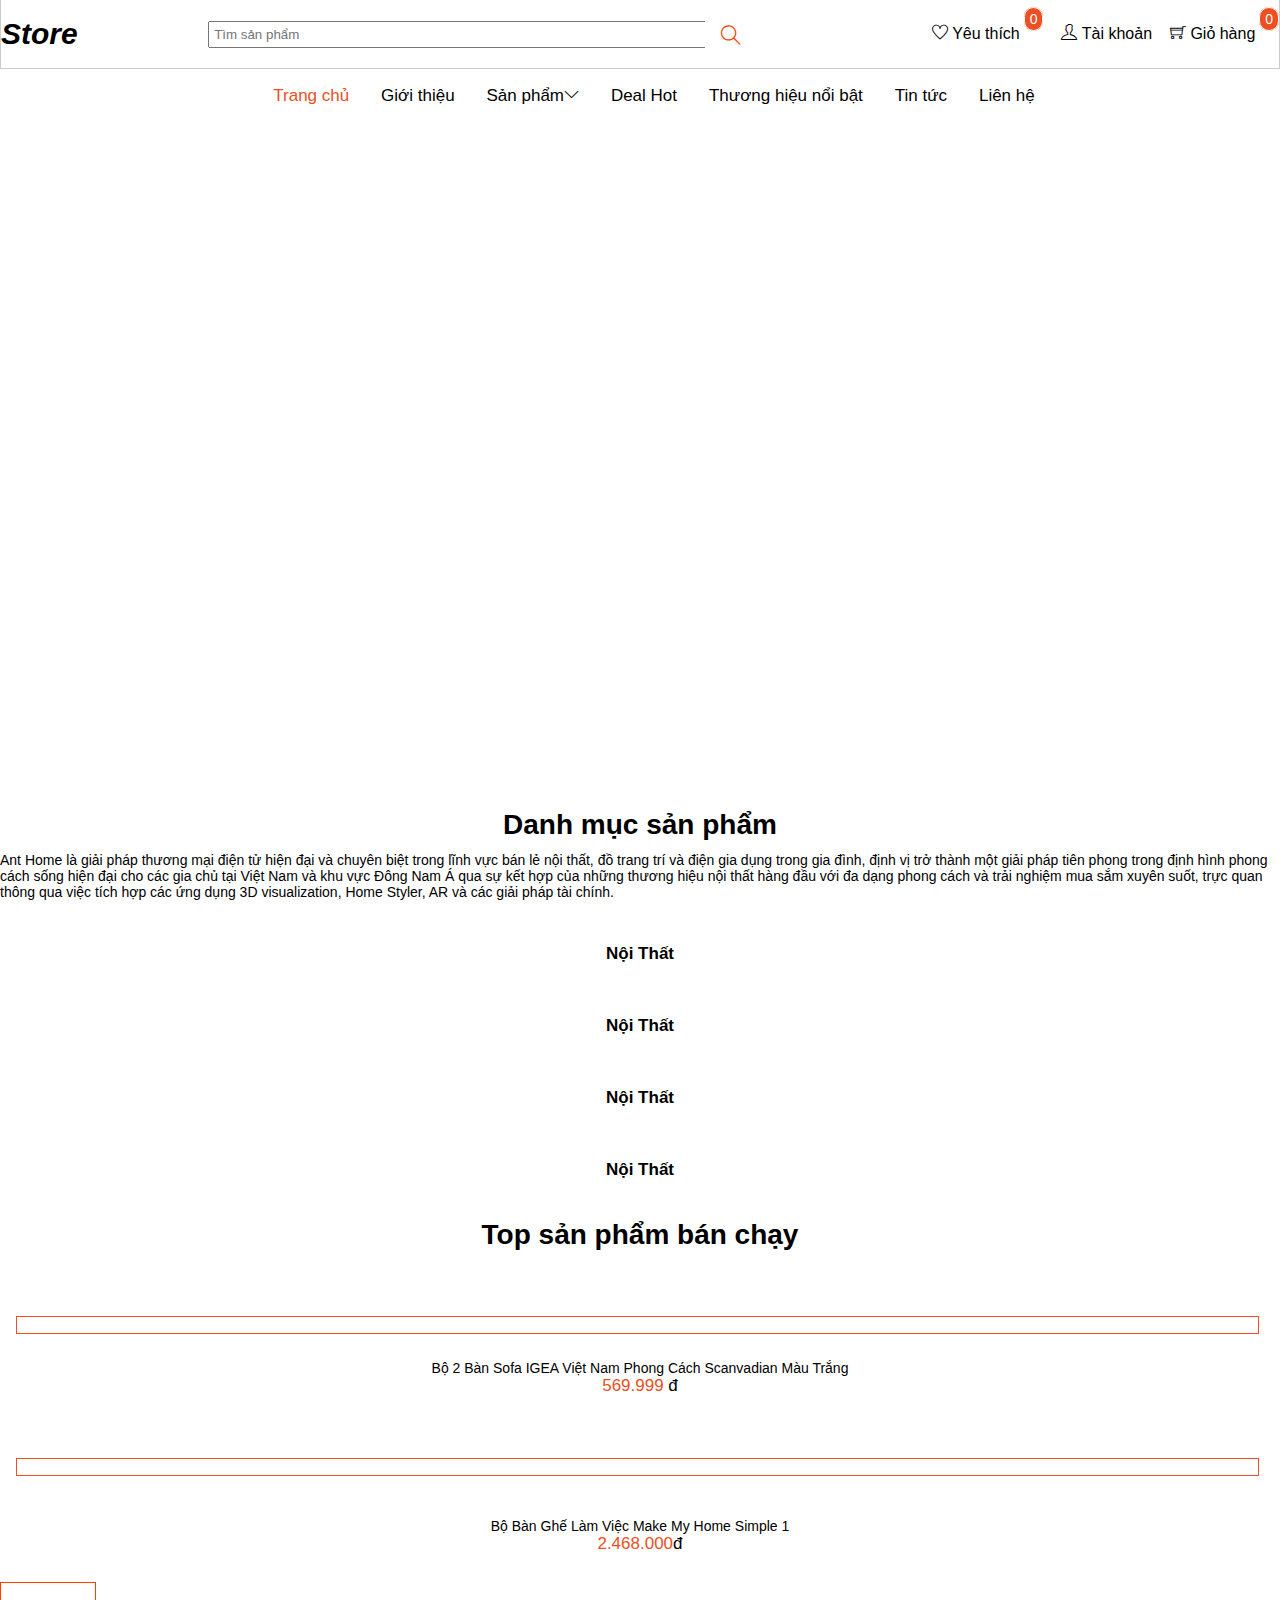
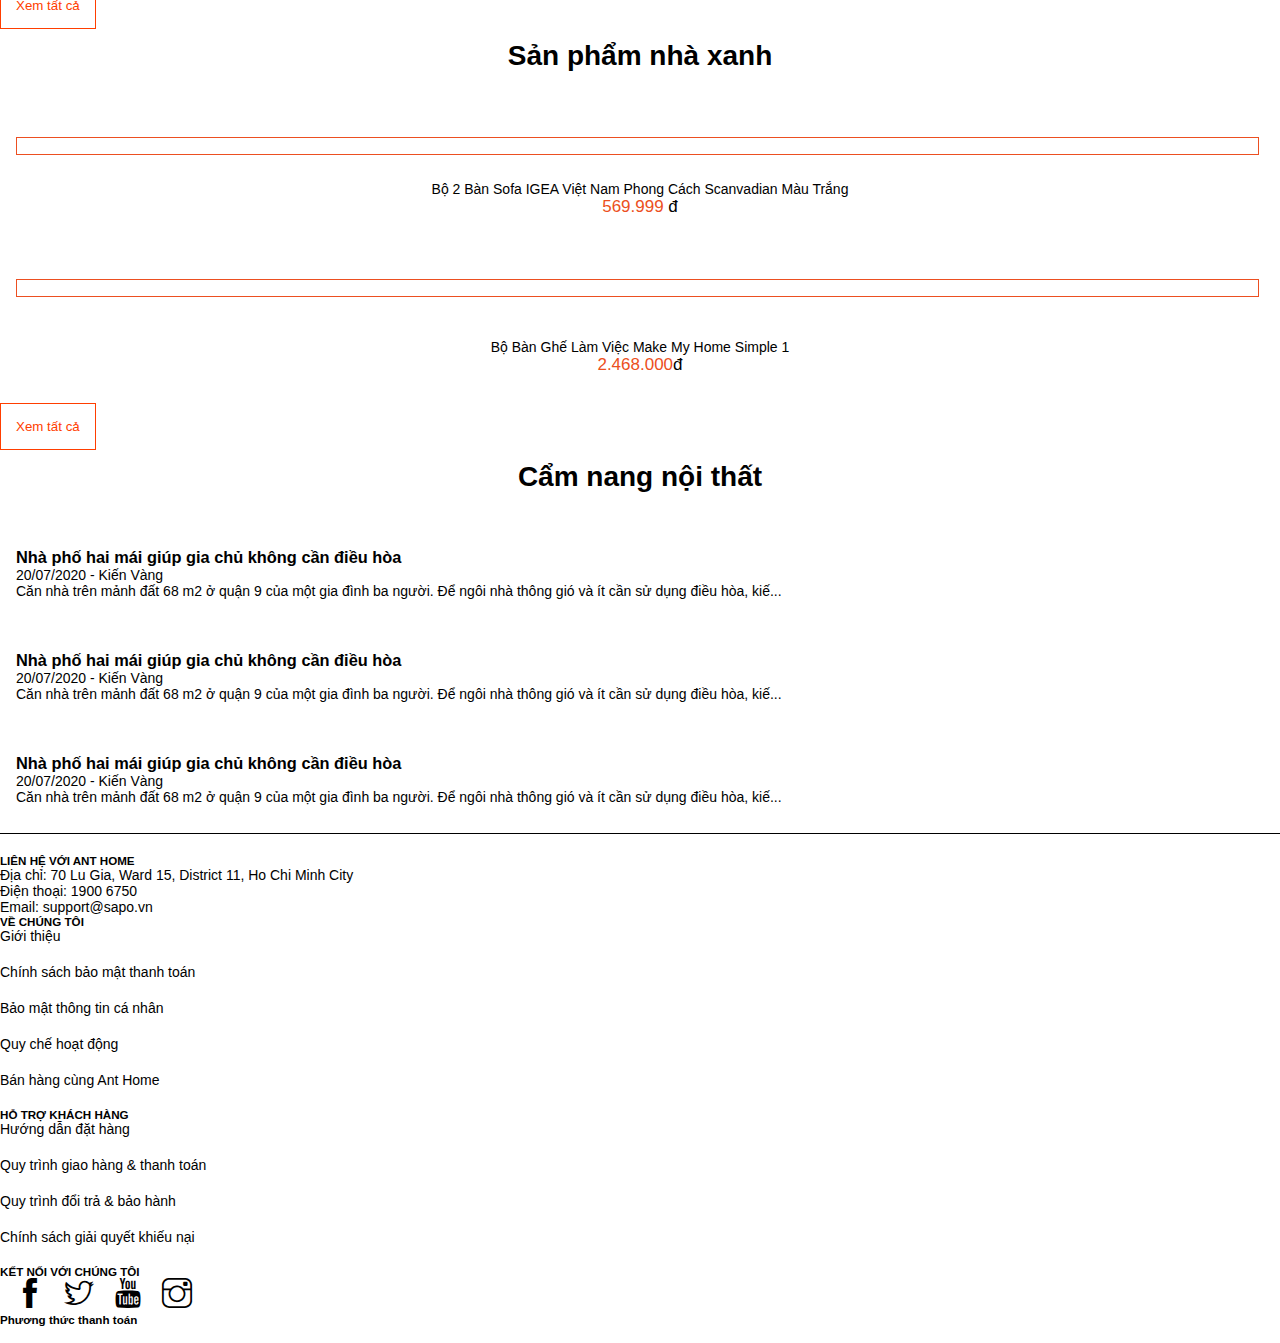
==== commit f8409623: "update index" ====
--- a/index.html
+++ b/index.html
@@ -171,19 +171,19 @@
       <div class="col-md-7 row">
         <h1 class="hs-content">Danh mục sản phẩm</h1>
         <p>Ant Home là giải pháp thương mại điện tử hiện đại và chuyên biệt trong lĩnh vực bán lẻ nội thất, đồ trang trí và điện gia dụng trong gia đình, định vị trở thành một giải pháp tiên phong trong định hình phong cách sống hiện đại cho các gia chủ tại Việt Nam và khu vực Đông Nam Á qua sự kết hợp của những thương hiệu nội thất hàng đầu với đa dạng phong cách và trải nghiệm mua sắm xuyên suốt, trực quan thông qua việc tích hợp các ứng dụng 3D visualization, Home Styler, AR và các giải pháp tài chính.</p>
-          <div class=" col-md-3 lst_product">
+          <div class=" col-md-3 col-lg-3 popping_product">
             <img class="img_product_lst" src="https://bizweb.dktcdn.net/thumb/large/100/396/362/collections/2-ghe-1587981944-1.jpg?v=1596443275397" alt="">
             <div class="name-product">Nội Thất</div>
           </div>
-          <div class=" col-md-3 lst_product">
+          <div class=" col-md-3 col-lg-3 popping_product">
             <img class="img_product_lst" src="https://bizweb.dktcdn.net/thumb/large/100/396/362/collections/2-ghe-1587981944-1.jpg?v=1596443275397" alt="">
             <div class="name-product">Nội Thất</div>
           </div>
-          <div class=" col-md-3 lst_product">
+          <div class=" col-md-3 col-lg-3 popping_product">
             <img class="img_product_lst" src="https://bizweb.dktcdn.net/thumb/large/100/396/362/collections/2-ghe-1587981944-1.jpg?v=1596443275397" alt="">
             <div class="name-product">Nội Thất</div>
           </div>
-          <div class=" col-md-3 lst_product">
+          <div class=" col-md-3  col-lg-3 popping_product">
             <img class="img_product_lst" src="https://bizweb.dktcdn.net/thumb/large/100/396/362/collections/2-ghe-1587981944-1.jpg?v=1596443275397" alt="">
             <div class="name-product">Nội Thất</div>
           </div>
@@ -196,7 +196,7 @@
       <div class="col-md-7 row">
         <h1 class="hs-content">Top sản phẩm bán chạy</h1>
 
-          <div class=" col-md-3 hot_product">
+          <div class=" col-md-3 hot_product popping_product">
             <img class="img_product_lst big_img" src="https://bizweb.dktcdn.net/thumb/large/100/396/362/products/da0045c9e48defd093797dfc83fa2c67-1590389087.jpg?v=1595556715920" alt="">
             
             <div class="col-md-12 row sub_img_product">
@@ -212,7 +212,7 @@
             <p class="price_product">569.999  <a href="">đ</a></p>
           </div>
 
-          <div class=" col-md-3 hot_product">
+          <div class=" col-md-3 hot_product popping_product">
             <img class="img_product_lst big_img" src="https://bizweb.dktcdn.net/thumb/large/100/396/362/products/2017-07-14-122544-1-aa6dd8e439f04a4fa12d32fc656a246f-master-1587022648.jpg?v=1595555979033" alt="">
             
             <div class="col-md-12 row sub_img_product">
@@ -241,7 +241,7 @@
       <div class="col-md-7 row">
         <h1 class="hs-content">Sản phẩm nhà xanh</h1>
 
-          <div class=" col-md-3 hot_product">
+          <div class=" col-md-3 hot_product  popping_product">
             <img class="img_product_lst big_img" src="https://bizweb.dktcdn.net/thumb/large/100/396/362/products/da0045c9e48defd093797dfc83fa2c67-1590389087.jpg?v=1595556715920" alt="">
             
             <div class="col-md-12 row sub_img_product">
@@ -257,7 +257,7 @@
             <p class="price_product">569.999  <a href="">đ</a></p>
           </div>
 
-          <div class=" col-md-3 hot_product">
+          <div class=" col-md-3 hot_product popping_product">
             <img class="img_product_lst big_img" src="https://bizweb.dktcdn.net/thumb/large/100/396/362/products/2017-07-14-122544-1-aa6dd8e439f04a4fa12d32fc656a246f-master-1587022648.jpg?v=1595555979033" alt="">
             
             <div class="col-md-12 row sub_img_product">
@@ -285,19 +285,19 @@
     <div class="list_product row justify-content-center">
       <div class="col-md-7 row">
         <h1 class="hs-content">Cẩm nang nội thất</h1>
-          <div class=" col-md-4 hot_product">
+          <div class=" col-md-4 hot_product popping_product ">
             <img class="img_product_lst big_img" src="https://bizweb.dktcdn.net/thumb/large/100/396/362/products/da0045c9e48defd093797dfc83fa2c67-1590389087.jpg?v=1595556715920" alt="">
            <h3 class="content_heading">Nhà phố hai mái giúp gia chủ không cần điều hòa</h3>
             <p class="date">20/07/2020 - Kiến Vàng</p>
             <p class="content">Căn nhà trên mảnh đất 68 m2 ở quận 9 của một gia đình ba người. Để ngôi nhà thông gió và ít cần sử dụng điều hòa, kiế...</p>
           </div>
-          <div class=" col-md-4 hot_product">
+          <div class=" col-md-4 hot_product popping_product">
             <img class="img_product_lst big_img" src="https://bizweb.dktcdn.net/thumb/large/100/396/362/products/da0045c9e48defd093797dfc83fa2c67-1590389087.jpg?v=1595556715920" alt="">
            <h3 class="content_heading">Nhà phố hai mái giúp gia chủ không cần điều hòa</h3>
             <p class="date">20/07/2020 - Kiến Vàng</p>
             <p class="content">Căn nhà trên mảnh đất 68 m2 ở quận 9 của một gia đình ba người. Để ngôi nhà thông gió và ít cần sử dụng điều hòa, kiế...</p>
           </div>
-          <div class=" col-md-4 hot_product">
+          <div class=" col-md-4 hot_product popping_product">
             <img class="img_product_lst big_img" src="https://bizweb.dktcdn.net/thumb/large/100/396/362/products/da0045c9e48defd093797dfc83fa2c67-1590389087.jpg?v=1595556715920" alt="">
            <h3 class="content_heading">Nhà phố hai mái giúp gia chủ không cần điều hòa</h3>
             <p class="date">20/07/2020 - Kiến Vàng</p>
--- a/css/style.css
+++ b/css/style.css
@@ -1,3 +1,7 @@
+body{
+  overflow-y: scroll;
+  overflow-x: hidden;
+}
 /* FIX FLOAT */
 a {
   text-decoration: none;
@@ -164,18 +168,43 @@
   width: 100%;
   object-fit: contain;
 }
-.lst_product {
+.popping_product {
   margin-top: 20px;
   margin-bottom: 20px;
 }
-.lst_product:hover {
-  cursor: pointer;
-  transform: rotate(-10deg) scale(1);
-  transition: 0.5s;
-}
-.lst_product:hover .name-product {
-  color: #ec4f21;
-}
+
+.popping_product:hover .name-product {
+  color: #ec4f21;
+}
+.popping_product {
+    z-index: 1;
+    color: black;
+    padding: 8px 16px;
+    outline: none;
+    /* border: 1px solid #5c5959; */
+    background-color: transparent;
+  }
+
+  .popping_product:hover {
+    cursor: pointer;
+    animation: jelly 0.5s;
+  }
+
+  @keyframes jelly {
+    0%,
+    100% {
+      transform: scale(1, 1);
+    }
+    25% {
+      transform: scale(0.9, 1.1);
+    }
+    50% {
+      transform: scale(1.1, 0.9);
+    }
+    75% {
+      transform: scale(0.95, 1.05);
+    }
+  }
 
 /* Hot product */
 .name-product_hot {
@@ -206,7 +235,7 @@
 .show_all {
   margin: 0 auto;
   padding: 15px;
-  border: none;
+  /* border: none; */
 }
 .btn_show {
   margin-top: 20px;
@@ -270,7 +299,7 @@
 
 /* Profile Page */
 .content_page {
-  margin-left: 20%;
+  margin-left: 15%;
 }
 .profile_page {
   display: inline-block;
@@ -312,12 +341,16 @@
 
 /* Edit button */
 .edit_profile_btn {
-  border: 1px solid black;
+  /* border: 1px solid black; */
   padding: 10px;
-  color: #fff;
-  border-radius: 5%;
-  background-color: #ec4f21;
-}
+  /* color: #fff; */
+  /* border-radius: 5%; */
+  /* background-color: #ec4f21; */
+}
+
+  
+
+
 .edit_profile_btn:hover {
   opacity: 0.5;
 }
@@ -373,6 +406,10 @@
   color: #ec4f21;
   cursor: pointer;
 }
+.intro_content{
+  line-height: 1.8;
+    text-align: justify;
+}
 .block_intro {
   margin-left: 20%;
 }
@@ -612,10 +649,10 @@
 .btn_login {
   width: 95%;
   padding: 8px;
-  color: #fff;
+  /* color: #fff;
   background-color: #ec4f21;
   border: none;
-  cursor: pointer;
+  cursor: pointer; */
   margin: 20px 0;
 }
 .fb-login-button {
@@ -640,3 +677,261 @@
 .label_register {
     /* margin-top: 20px; */
 }
+
+
+/* pay */
+.infor_cus_order{
+  margin-left: 8%;
+  height: 50vh;
+}
+.heading{
+  text-align: center;
+  padding-top: 40px;
+  padding-bottom: 10px;
+  height: 15vh;
+}
+.infor_cus{
+  margin-right: 10px;
+}
+.title_cus{
+  font-weight: 700;
+  font-size: 20px;
+ 
+}
+.logout_order{
+  font-weight: 700;
+  font-size: 15px;
+  cursor: pointer;
+  float: right;
+  font-style: italic;
+  opacity: 0.7;
+}
+.choice_adr{
+  width: 100%;
+  padding: 10px;
+  cursor: pointer;
+  margin-bottom: 16px;
+}
+.input_order{
+  width: 100%;
+  padding: 10px;
+  cursor: pointer;
+  margin-bottom: 16px;
+}
+.transport{
+  height: 5vh;
+}
+.price_ship{
+  float: right;
+}
+
+.block_ship{
+  height: 6vh;
+  border: 1px solid black;
+  padding: 10px;
+  cursor: pointer;
+}
+input{
+  cursor: pointer;
+}
+label{
+  cursor: pointer;
+}
+
+.infor_order{
+ background-color: #fafafa;
+ border-left: 1px solid #5c5959;
+ height: 100vh;
+}
+.head_order{
+
+  padding-top: 30px;
+  padding-left: 30px;
+  padding-bottom: 20px;
+  border-bottom: 1px solid #5c5959;
+}
+.head_order h5{
+  font-weight: 700;
+
+}
+.quanity_pro_order{
+  font-size: 15px;
+  width: 20%;
+  border: 1px solid black;
+  background-color: #000;
+  color: #fff;
+  padding: 5px;
+  border-radius: 25px;
+  position: relative;
+  right: -90%;
+  top: -10%;
+}
+
+.order_product{
+  margin-top: 10px;
+  padding: 0 20px;
+}
+.img_pro_order{
+  width: 100%;
+  border-radius: 10%;
+
+}
+.title_pro{
+  font-weight: 700;
+
+}
+.pro_or_block{
+  overflow-y: scroll;
+  height: 40vh;
+  width: 100%;
+  border-bottom:  1px solid #5c5959;
+  margin-top: 20px;
+  margin-left: 5px;
+}
+.voucer{
+  margin-top: 20px;
+  margin-left: 5px;
+  border-bottom:  1px solid #5c5959;
+  padding-bottom: 20px;
+}
+.code_voucher input{
+  width: 100%;
+  padding: 10px;
+}
+.btn_apply_voucher{
+  width: 100%;
+  padding: 10px;
+  cursor: pointer;
+  /* background-color: #5c5959;
+  color: #fff;
+  border: none;
+  border-radius: 10%; */
+}
+.cost_order{
+  margin-top: 20px;
+  margin-left: 5px;
+  border-bottom:  1px solid #5c5959;
+  padding-bottom: 10px;
+}
+.cost_ship{
+float: right;
+}
+.price_order{
+  float: right;
+}
+
+.pay_order{
+  margin-top: 20px;
+  margin-left: 5px;
+}
+.total_order{
+  font-size: 20px;
+}
+.total_order_price{
+  font-size: 20px;
+  font-weight: 700;
+  float: right;
+}
+.btn_pay_voucher{
+  width: 100%;
+  padding: 10px;
+  cursor: pointer;
+  /* background-color: #5c5959;
+  color: #fff;
+  border: none; */
+  /* border-radius: 10%;
+  float: right; */
+}
+.back_to_cart{
+  font-weight: 700;
+  font-style: italic;
+  opacity: 0.7;
+}
+
+/* Product detail */
+.img_pro_detail img{
+  width: 100%;
+  object-fit: contain;
+}
+.name_pro{
+  font-weight: 700;
+}
+.infor_pro_detail{
+}
+.detail_content{
+  border-bottom:  1px solid #5c5959;
+}
+.price_detail{
+  color: #ec4f21;
+  font-size: 30px;
+  font-weight: 700;
+  padding-top: 10px;
+}
+  .market_price{
+    opacity: 0.7;
+  }
+  del{
+    padding: 0 5px;
+  }
+  .bg_fw_detail{
+    background-color: #f7f0f0e5;
+    font-weight: 700;
+  }
+  .quantity_btn_detail{
+    margin-top: 20px;
+  }
+  .add_cart{
+    /* color: #fff; */
+    /* background-color: #ec4f21; */
+    /* border: none; */
+    text-align: center;
+    padding: 10px 20px;
+    width: 100%;
+  }
+  .favo_btn{
+    margin-top: 20px;
+    font-size: 20px;
+    font-style: italic;
+  }
+  .favo_btn:hover{
+    opacity: 0.7;
+  }
+
+  .speci_pro{
+    margin-top: 50px;
+  }
+
+  /* Button */
+  button {
+    z-index: 1;
+    position: relative;
+    color: #ff3e00;
+    padding: 8px 16px;
+    outline: none;
+    border: 1px solid #ff3e00;
+    background-color: transparent;
+    transition: all 0.25s ease-in-out;
+  }
+
+  button::before {
+    content: '';
+    z-index: -1;
+    position: absolute;
+    inset: 0;
+    background-color: #ff3e00;
+    transform-origin: center left;
+    transform: scaleX(0);
+    transition: transform 0.25s ease-in-out;
+  }
+
+  button:hover {
+    cursor: pointer;
+    color: #fff;
+  }
+
+  button:hover::before {
+    transform-origin: center right;
+    transform: scaleY(1);
+  }
+ /* Button */
+
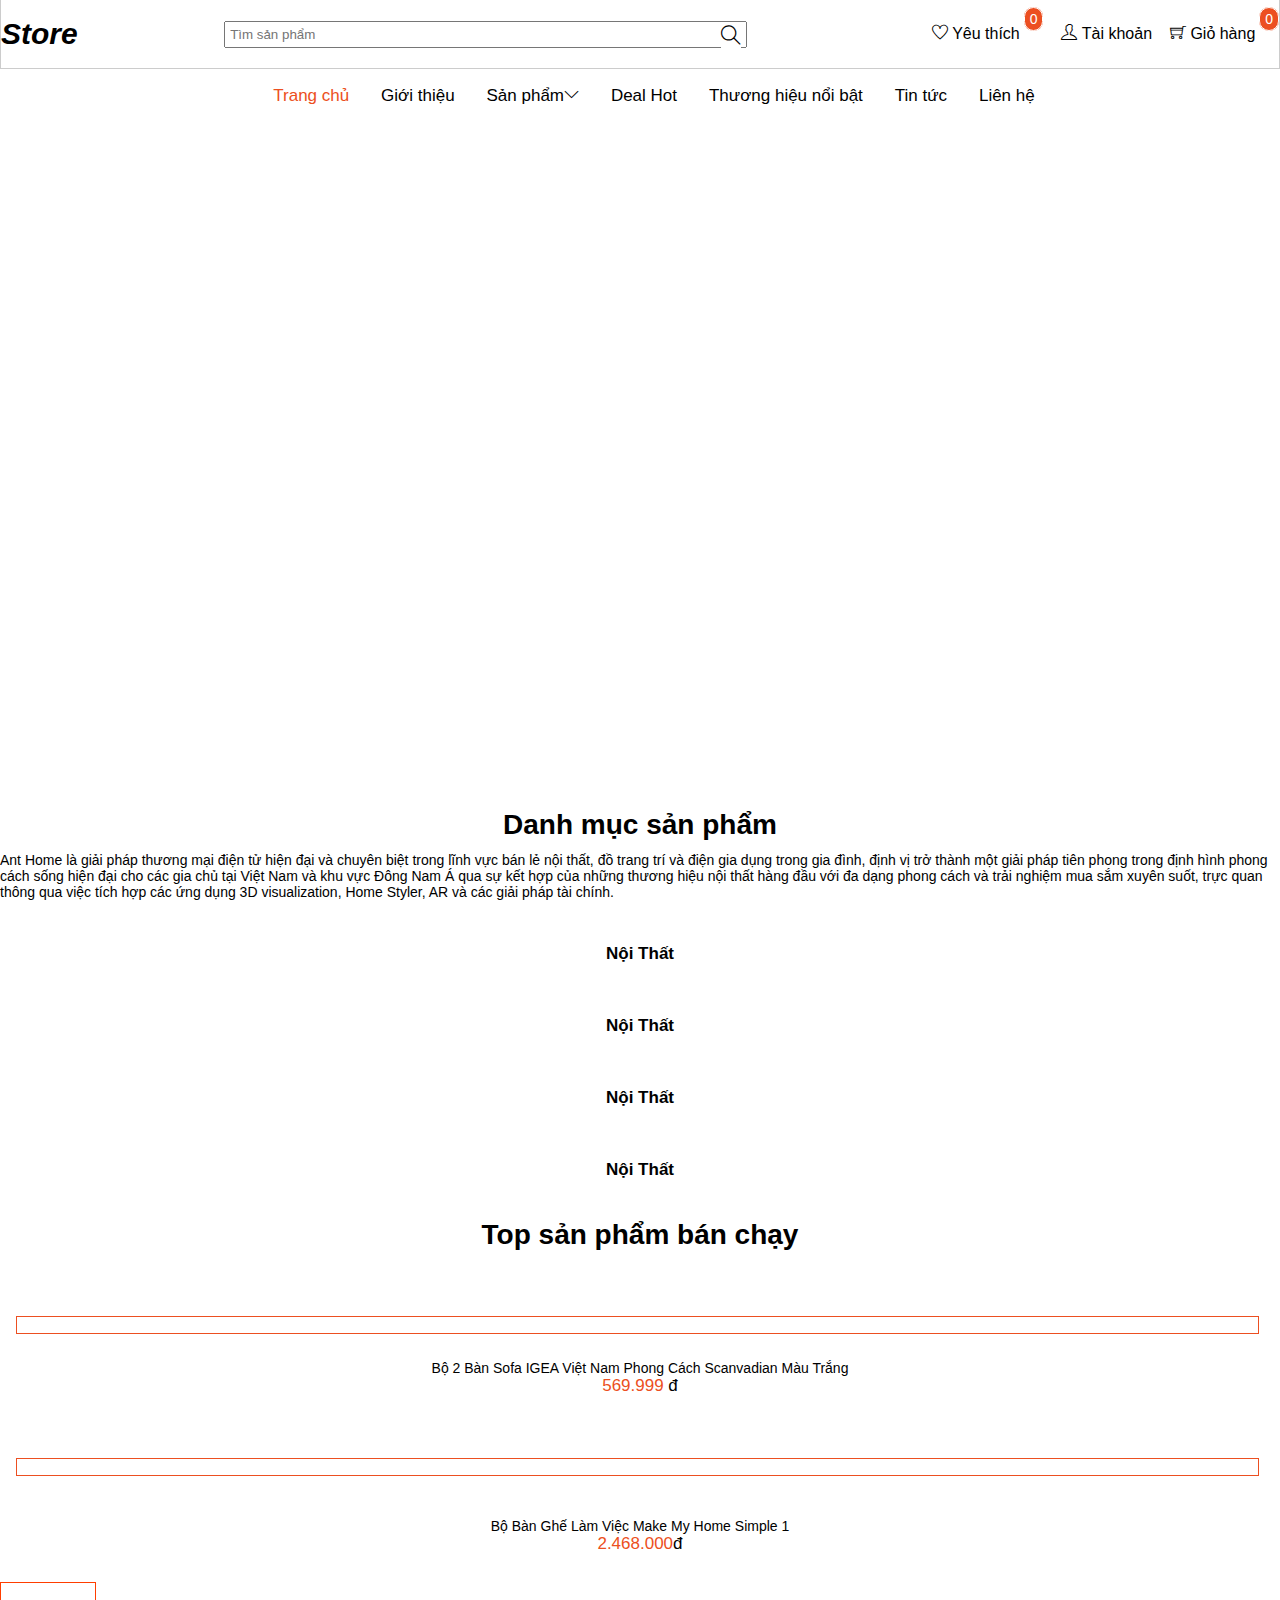
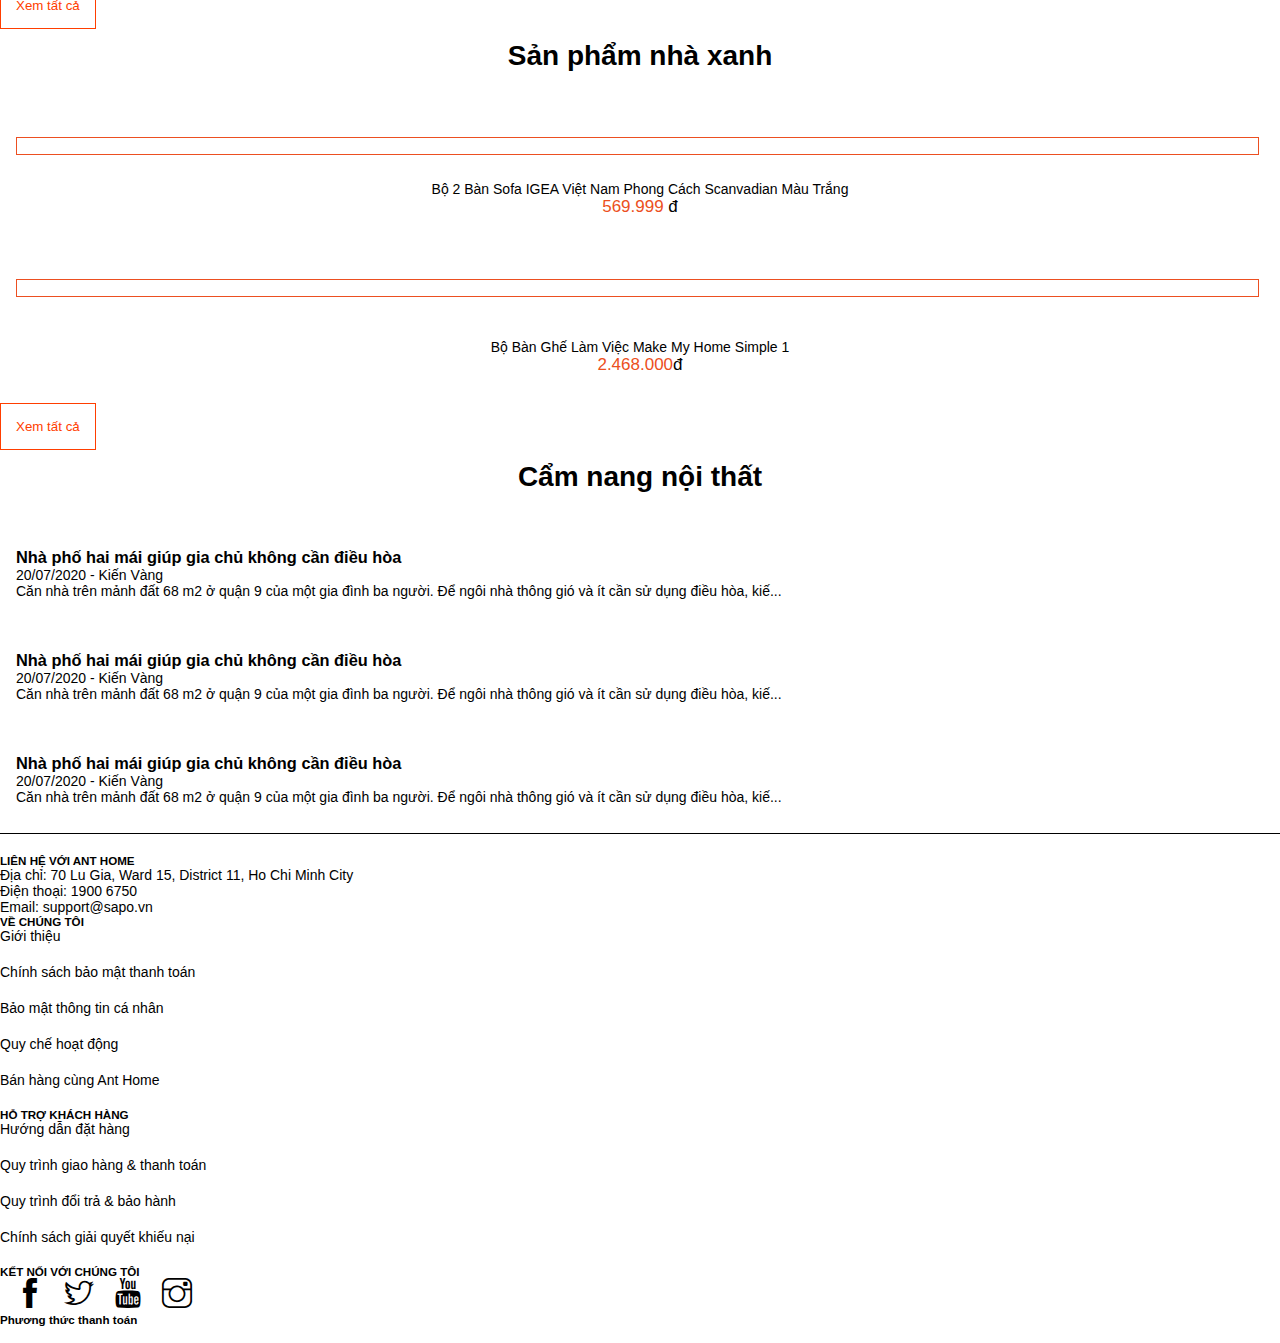
==== commit 4e1af347: "update search button" ====
--- a/index.html
+++ b/index.html
@@ -57,9 +57,9 @@
               name="search"
               id="search"
             />
-            <button class="search-btn" type="submit">
+            <div class="search-btn" type="submit">
               <i class="ti-search "></i>
-            </button>
+            </div>
           </form>
 
           <div class="list-item">
--- a/css/style.css
+++ b/css/style.css
@@ -68,6 +68,7 @@
   position: relative;
   left: -30px;
   top: 5px;
+      display: inline-block;
 }
 .search-btn i:hover {
   color: orangered;
@@ -249,6 +250,7 @@
 /* sub product */
 .sub_product {
   font-size: 14px;
+  z-index: 2;
 }
 .sub_contet:hover {
   color: #ec4f21;
@@ -580,10 +582,10 @@
 .btn_pay {
   width: 80%;
   padding: 10px 0;
-  background-color: #ec4f21;
-  color: #fff;
-  cursor: pointer;
-  border: none;
+  /* background-color: #ec4f21; */
+  /* color: #fff; */
+  cursor: pointer;
+  /* border: none; */
 }
 
 /* LOgin page */
